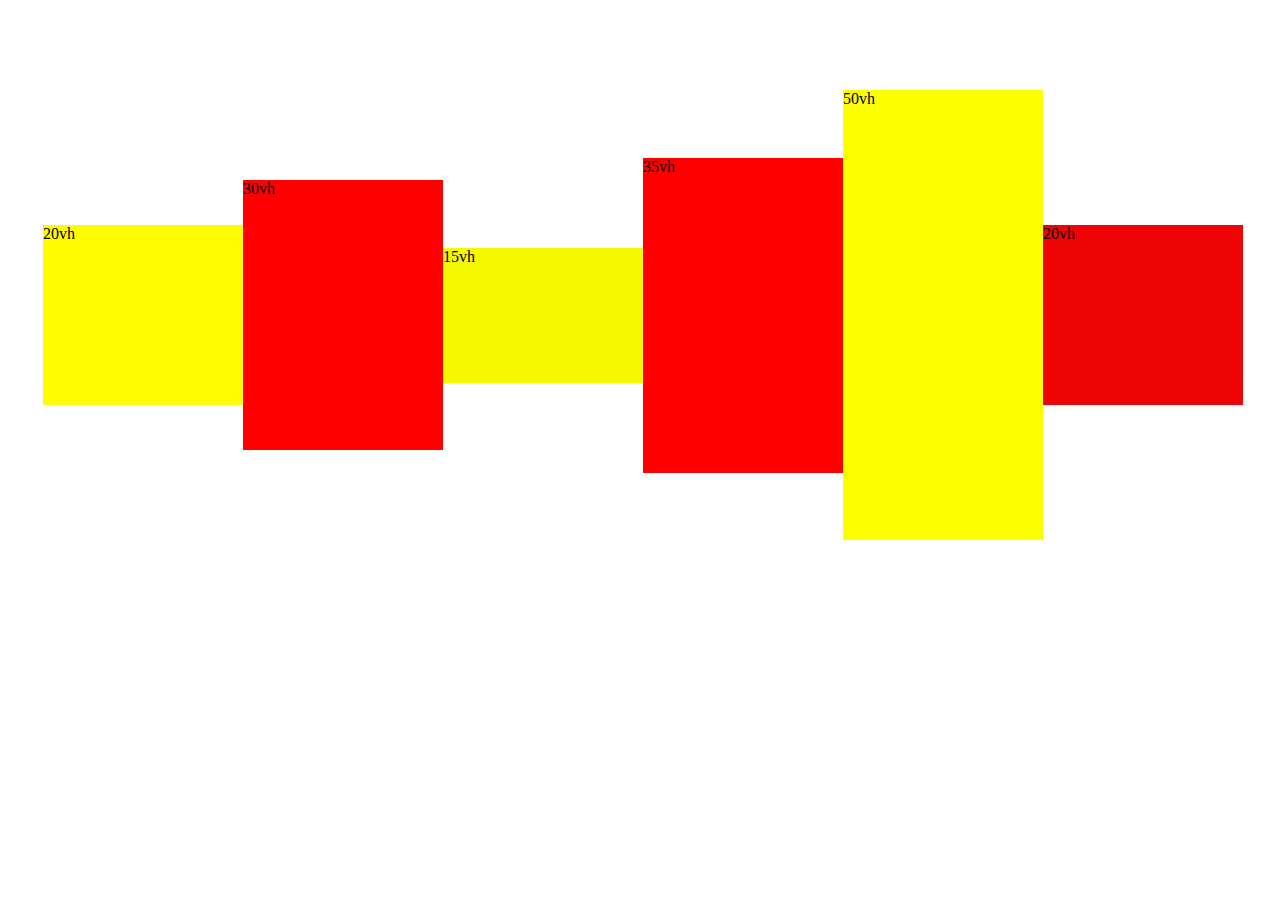
==== layout2.html @ 08d1ca98 "Concluído" ====
<!DOCTYPE html>
<html>
    <head>
        <meta charset="UTF-8"/>
        <meta name="viewport" content="width=device-width, initial-scale=1.0" />
        <title>Index Três</title>
        <link rel="stylesheet" href="/css/estilo.css">
    </head>

 

    <body>
        <div class="blocoPrincipal">
            <div class="bloco1">20vh</div>
            <div class="bloco2">30vh</div>
            <div class="bloco3">15vh</div>
            <div class="bloco4">35vh</div>
            <div class="bloco5">50vh</div>
            <div class="bloco6">20vh</div>
        </div>
    </body>
</html>
---- css/estilo.css ----
/*pagina um (index)*/

.container1 {
    display: flex;
    margin: 0 auto;
    height:600px;
    width: 1200px;
    flex-direction: column;
}

.container2 {
    display: flex;
    flex: 1;
    background-color: rgb(231, 184, 243);
    padding: 10px;
}

.container2 h1{
    color: rgb(106, 245, 152);
}

.container3 {
    display: flex;
    flex: 2;
    flex-direction: row;
}

.containerMenu {
    background-color: rgb(190, 0, 248);
    flex: 1;
    display: flex;
    flex-direction: column;
}

.containerLayout ul li{
    display: inline;
    list-style-type: none;
    text-decoration: none;
    justify-content: space-around;
    background-color: rgb(0, 248, 33);
    border: 5px solid rgb(52, 252, 3);
    border-radius: 5px;
}

.containerLayout a{
    text-decoration: none;
    color: rgb(219, 127, 247);
}

.containerAd {
    display: flex;
    flex-direction: column;
    background-color: rgb(119, 0, 255);
    flex: 1;
}

.container5 {
    display: flex;
    background-color: rgb(141, 2, 255);
    flex: 2;
    flex-direction: column;
    padding: 10px;
}

/*pagina dois*/

.content1 {
    display: flex;
    height: 100px;
    background-color:rgb(0, 37, 248);
    padding:20px;
    align-items: center;
    flex-direction: column;
    justify-content: space-around;
}

.content1 ul li {
    display: inline;
    list-style-type: none;
    text-decoration: none;
    background-color: rgb(142, 245, 147);
    border: 7px solid rgb(147, 248, 164);
    border-radius: 5px;
    color: rgb(46, 0, 252);
}

.content1 a{
    text-decoration: none;
    color: rgb(0, 0, 0);
}

.content2 {
    height: 600px;
    display: flex;
    flex-direction: row;
    align-items: center;
    justify-content: space-around;
}

.content3 {
    display: flex;
    height: 400px;
    width: 220px;
    background-color: rgb(1, 143, 43);
    flex-direction: column;
}

.content3 p{
    padding: 20px;
}

.content3 h1{
    background-color: rgb(245, 243, 163);
    border: 20px solid rgb(250, 252, 161);
    margin-top: -10px;
    color: rgb(3, 139, 25);
}

/*pagina tres*/

.blocoPrincipal {
    height: 50vh;
    width: 1200px;
    display: flex;
    flex-direction: row;
    align-items: center;
    margin: 35px;
    margin-top: 90px
}

.bloco1 {
    height: 20vh;
    flex: 1;
    background-color: rgb(255, 251, 0);
}

.bloco2 {
    height: 30vh;
    flex: 1;
    background-color: rgb(255, 0, 0);
}

.bloco3 {
    height: 15vh;
    flex: 1;
    background-color: rgb(244, 248, 0);
}

.bloco4 {
    height: 35vh;
    flex: 1;
    background-color: rgb(255, 0, 0);
}

.bloco5 {
    height: 50vh;
    flex: 1;
    background-color: rgb(251, 255, 0);
}

.bloco6 {
    height: 20vh;
    flex: 1;
    background-color: rgb(238, 4, 4);
}
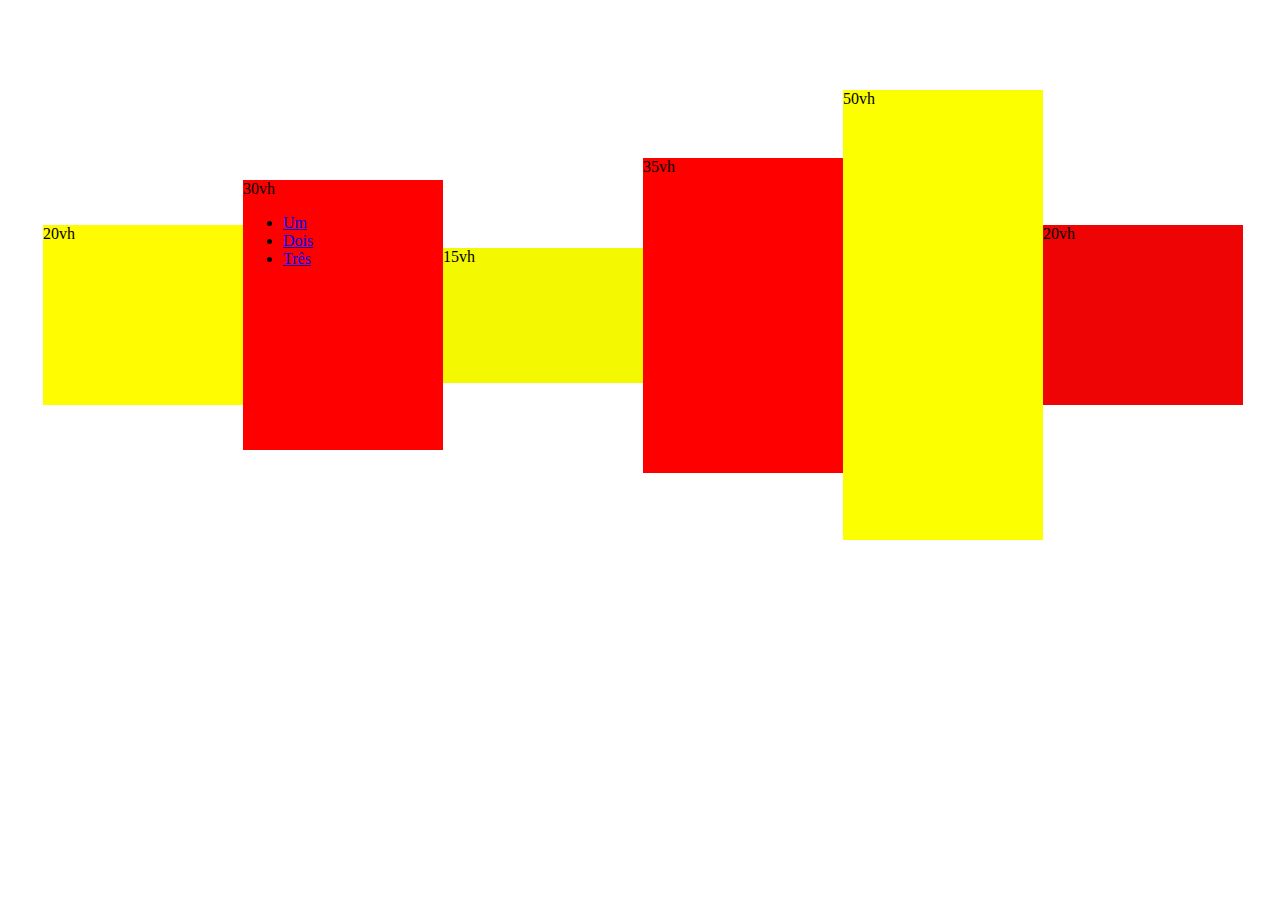
==== commit ab1f9a78: "Concluído" ====
--- a/layout2.html
+++ b/layout2.html
@@ -12,7 +12,13 @@
     <body>
         <div class="blocoPrincipal">
             <div class="bloco1">20vh</div>
-            <div class="bloco2">30vh</div>
+            <div class="bloco2">30vh
+            <ul>
+                <li><a href="/index.html">Um</a></li>
+                <li><a href="/layout2.html">Dois</a></li>
+                <li><a href="/layout3.html">Três</a></li>
+            </ul>
+        </div>
             <div class="bloco3">15vh</div>
             <div class="bloco4">35vh</div>
             <div class="bloco5">50vh</div>
--- a/css/estilo.css
+++ b/css/estilo.css
@@ -1,4 +1,106 @@
-/*pagina um (index)*/
+/*index*/
+
+.content1 {
+    display: flex;
+    height: 100px;
+    background-color:rgb(0, 37, 248);
+    padding:20px;
+    align-items: center;
+    flex-direction: column;
+    justify-content: space-around;
+}
+
+.content1 ul li {
+    display: inline;
+    list-style-type: none;
+    text-decoration: none;
+    background-color: rgb(142, 245, 147);
+    border: 7px solid rgb(147, 248, 164);
+    border-radius: 5px;
+    color: rgb(46, 0, 252);
+}
+
+.content1 a{
+    text-decoration: none;
+    color: rgb(0, 0, 0);
+}
+
+.content2 {
+    height: 600px;
+    display: flex;
+    flex-direction: row;
+    align-items: center;
+    justify-content: space-around;
+}
+
+.content3 {
+    display: flex;
+    height: 400px;
+    width: 220px;
+    background-color: rgb(1, 143, 43);
+    flex-direction: column;
+}
+
+.content3 p{
+    padding: 20px;
+}
+
+.content3 h1{
+    background-color: rgb(245, 243, 163);
+    border: 20px solid rgb(250, 252, 161);
+    margin-top: -10px;
+    color: rgb(3, 139, 25);
+}
+
+/*Layout 2*/
+
+.blocoPrincipal {
+    height: 50vh;
+    width: 1200px;
+    display: flex;
+    flex-direction: row;
+    align-items: center;
+    margin: 35px;
+    margin-top: 90px
+}
+
+.bloco1 {
+    height: 20vh;
+    flex: 1;
+    background-color: rgb(255, 251, 0);
+}
+
+.bloco2 {
+    height: 30vh;
+    flex: 1;
+    background-color: rgb(255, 0, 0);
+}
+
+.bloco3 {
+    height: 15vh;
+    flex: 1;
+    background-color: rgb(244, 248, 0);
+}
+
+.bloco4 {
+    height: 35vh;
+    flex: 1;
+    background-color: rgb(255, 0, 0);
+}
+
+.bloco5 {
+    height: 50vh;
+    flex: 1;
+    background-color: rgb(251, 255, 0);
+}
+
+.bloco6 {
+    height: 20vh;
+    flex: 1;
+    background-color: rgb(238, 4, 4);
+}
+
+/*Layout 3*/
 
 .container1 {
     display: flex;
@@ -60,106 +162,4 @@
     flex: 2;
     flex-direction: column;
     padding: 10px;
-}
-
-/*pagina dois*/
-
-.content1 {
-    display: flex;
-    height: 100px;
-    background-color:rgb(0, 37, 248);
-    padding:20px;
-    align-items: center;
-    flex-direction: column;
-    justify-content: space-around;
-}
-
-.content1 ul li {
-    display: inline;
-    list-style-type: none;
-    text-decoration: none;
-    background-color: rgb(142, 245, 147);
-    border: 7px solid rgb(147, 248, 164);
-    border-radius: 5px;
-    color: rgb(46, 0, 252);
-}
-
-.content1 a{
-    text-decoration: none;
-    color: rgb(0, 0, 0);
-}
-
-.content2 {
-    height: 600px;
-    display: flex;
-    flex-direction: row;
-    align-items: center;
-    justify-content: space-around;
-}
-
-.content3 {
-    display: flex;
-    height: 400px;
-    width: 220px;
-    background-color: rgb(1, 143, 43);
-    flex-direction: column;
-}
-
-.content3 p{
-    padding: 20px;
-}
-
-.content3 h1{
-    background-color: rgb(245, 243, 163);
-    border: 20px solid rgb(250, 252, 161);
-    margin-top: -10px;
-    color: rgb(3, 139, 25);
-}
-
-/*pagina tres*/
-
-.blocoPrincipal {
-    height: 50vh;
-    width: 1200px;
-    display: flex;
-    flex-direction: row;
-    align-items: center;
-    margin: 35px;
-    margin-top: 90px
-}
-
-.bloco1 {
-    height: 20vh;
-    flex: 1;
-    background-color: rgb(255, 251, 0);
-}
-
-.bloco2 {
-    height: 30vh;
-    flex: 1;
-    background-color: rgb(255, 0, 0);
-}
-
-.bloco3 {
-    height: 15vh;
-    flex: 1;
-    background-color: rgb(244, 248, 0);
-}
-
-.bloco4 {
-    height: 35vh;
-    flex: 1;
-    background-color: rgb(255, 0, 0);
-}
-
-.bloco5 {
-    height: 50vh;
-    flex: 1;
-    background-color: rgb(251, 255, 0);
-}
-
-.bloco6 {
-    height: 20vh;
-    flex: 1;
-    background-color: rgb(238, 4, 4);
 }